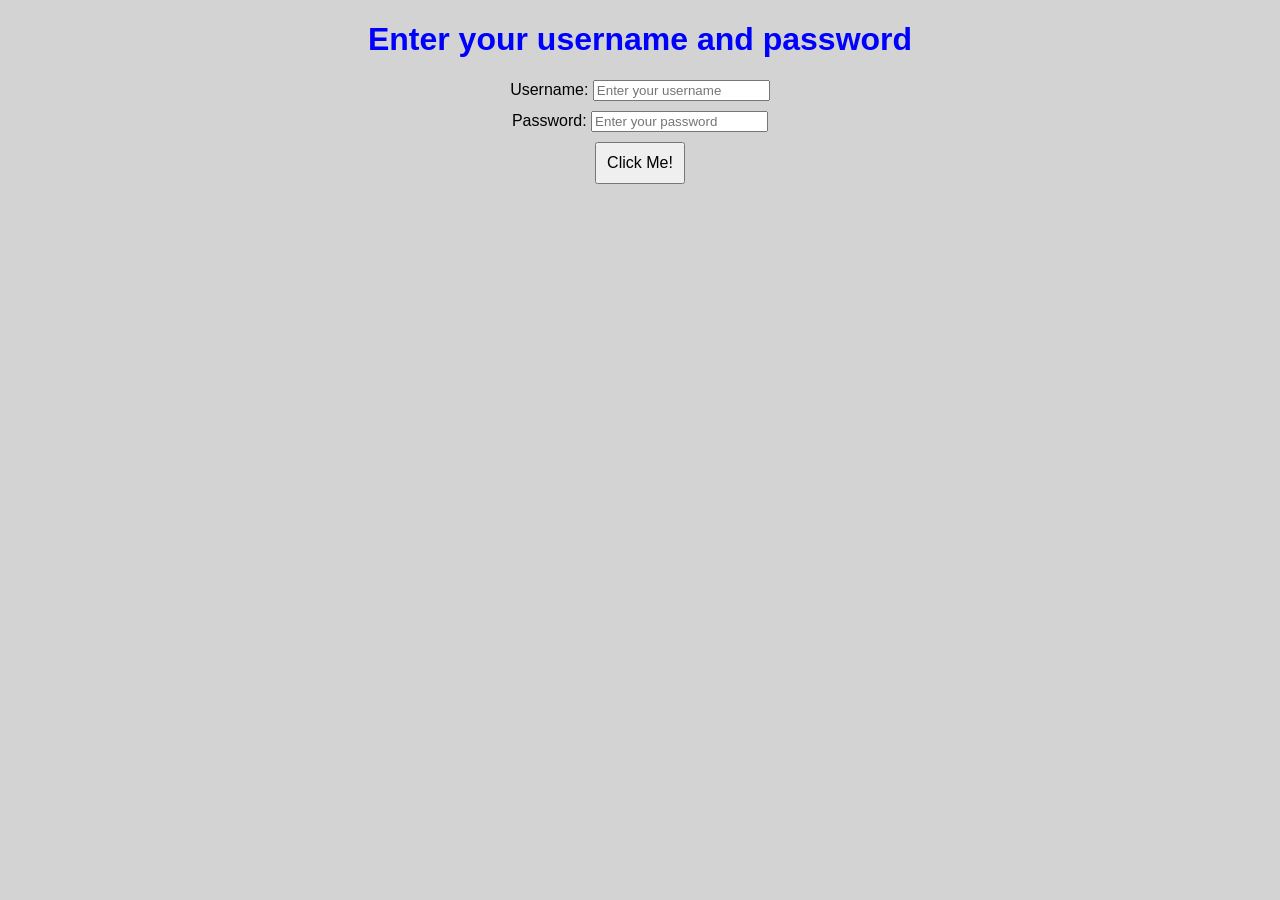
==== front end/login.html @ 37b6a5c5 "added text" ====
<!DOCTYPE html>
<html>
<head>
    <title>Secret Mongolian deadlock builds</title>
    <link rel="stylesheet" href="style.css">
</head>

<body>
    <h1>Enter your username and password</h1>

<div>
    <label for="username">Username:</label>
<input type="text" id="username" name ="username" placeholder="Enter your username">
</div>

<div>
    <label for="password">Password:</label>
<input type="password" id = "password" name ="password" placeholder = "Enter your password">
</div>

<div>
    <a href = "file:///c%3A/Users/computer/fullstack-project/front%20end/login.html"> <button> Click Me!</button>
</div>

</body>

</html>
---- front end/style.css ----
body {
    font-family: Arial;
    background-color: lightgray;
    text-align: center;
}

h1 {
    color: blue;
}

button {
    padding: 10px;
    font-size: 16px;
}
div {
    margin-bottom: 10px;
    display: block;
}
.container {
    display: flex;
    flex-direction: column;
}
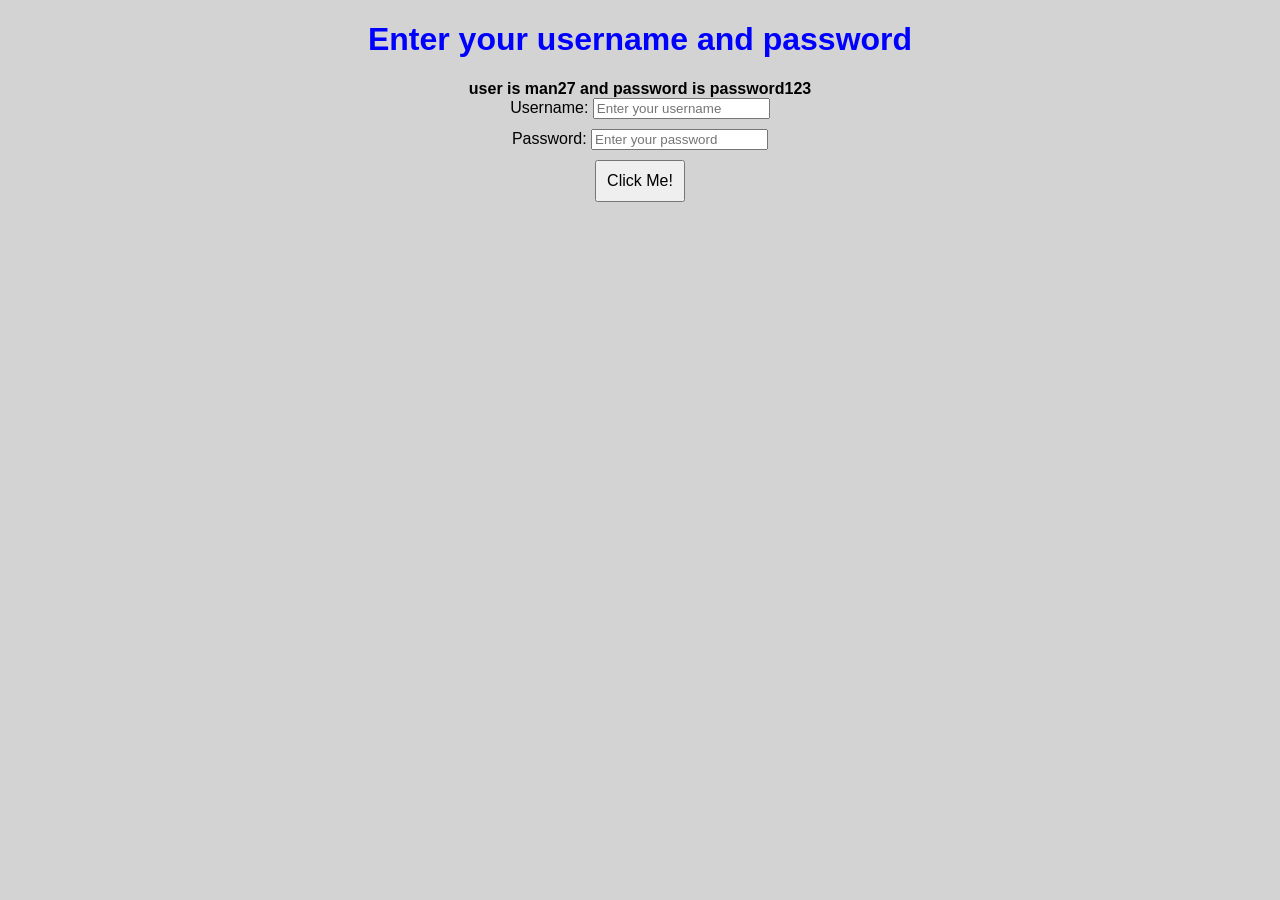
==== commit 34a53c99: "big update" ====
--- a/front end/login.html
+++ b/front end/login.html
@@ -7,6 +7,9 @@
 
 <body>
     <h1>Enter your username and password</h1>
+    <b>user is man27 and password is password123 </b>
+
+<form action="/login" method="POST">
 
 <div>
     <label for="username">Username:</label>
@@ -19,9 +22,12 @@
 </div>
 
 <div>
-    <a href = "file:///c%3A/Users/computer/fullstack-project/front%20end/login.html"> <button> Click Me!</button>
+     <button type="submit"> Click Me!</button>
 </div>
+
+</form>
 
 </body>
 
+
 </html>
